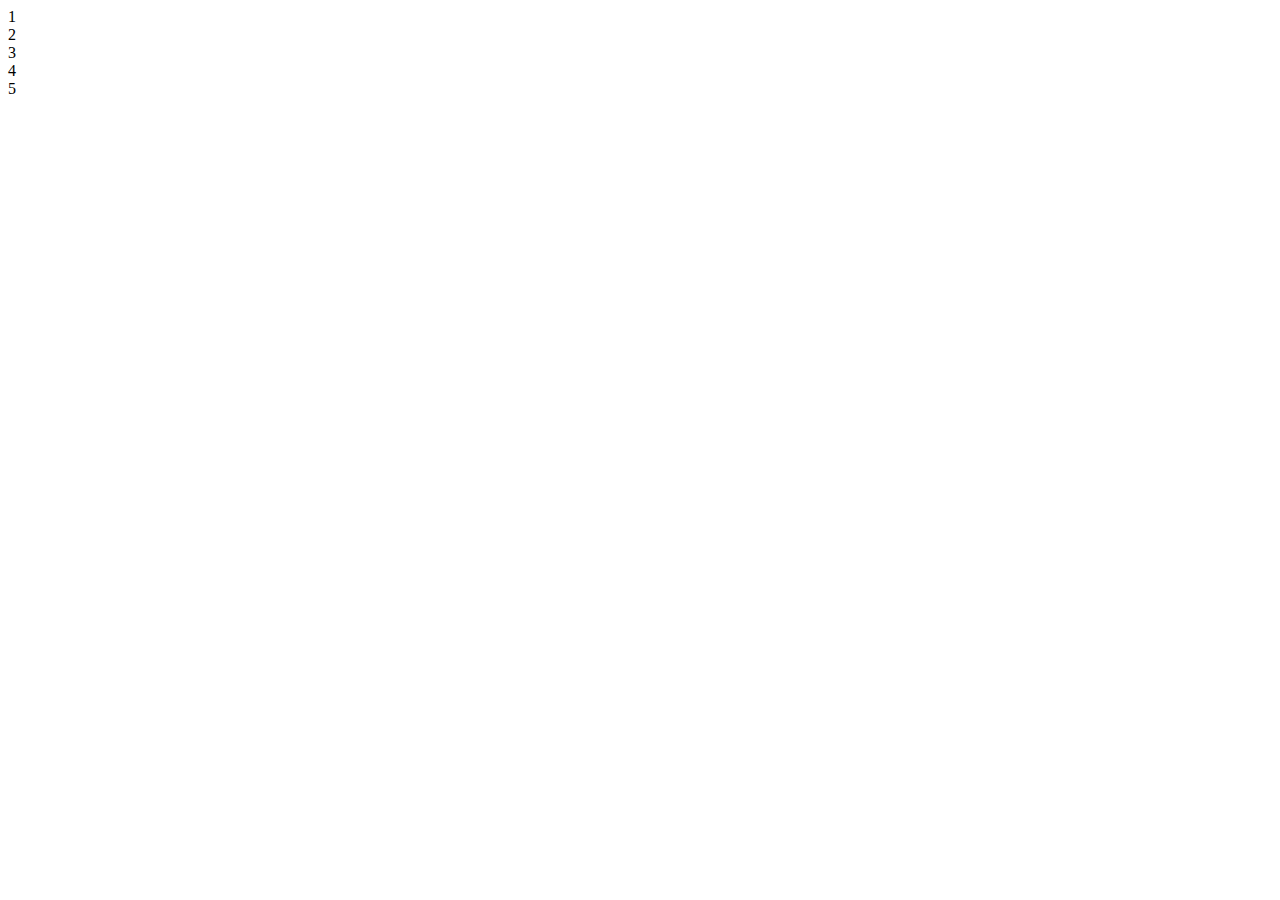
==== position.html @ 5d21be7c "position y estilos" ====
<!DOCTYPE html>
<html lang="en">
<head>
    <meta charset="UTF-8">
    <meta name="viewport" content="width=device-width, initial-scale=1.0">
    <title>Document</title>
    <link rel="stylesheet" href="/Users/CuateMR/Desktop/EjerciciosPW/estilos/position-estilos.css">
</head>
<body>

    <!--<h1>Titulo</h1>
    <p class="parrafo1">texto 1</p>
    <p class="parrafo2">texto 2</p> -->

    <!-- Position Relative -->
    <!-- <div class="contenedor1">Contenedor 1</div>
    <div class="contenedor2">Contenedor 2</div> -->

    <!--Para position absoluta-->

    <div class="contenedor">
        <div class="caja1">1</div>
        <div class="caja2">2</div>
        <div class="caja3">3</div>
        <div class="caja4">4</div>
        <div class="caja5">5</div>
    </div>
</body>
</html>
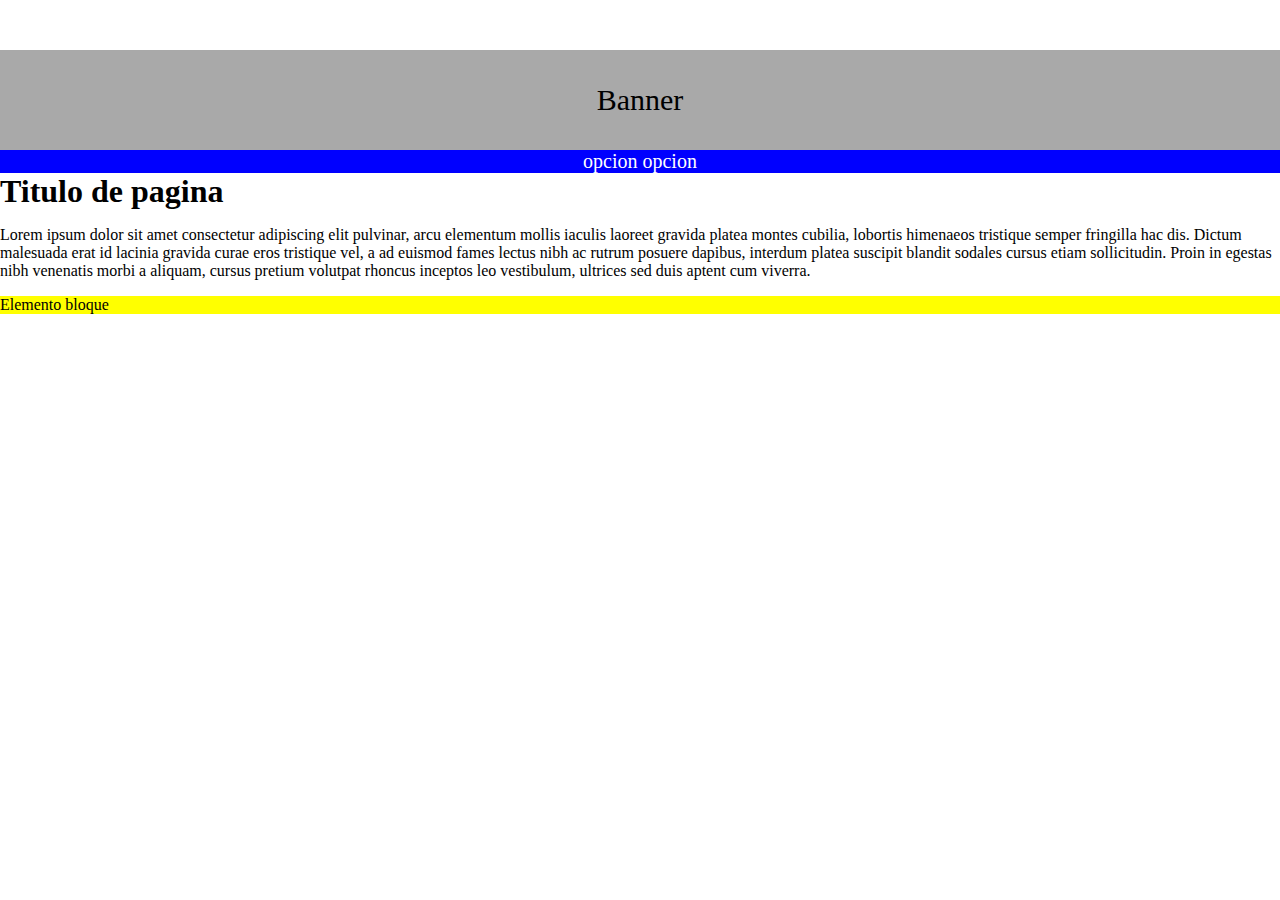
==== commit 4949df26: "parte 2" ====
--- a/position.html
+++ b/position.html
@@ -4,10 +4,18 @@
     <meta charset="UTF-8">
     <meta name="viewport" content="width=device-width, initial-scale=1.0">
     <title>Document</title>
-    <link rel="stylesheet" href="/Users/CuateMR/Desktop/EjerciciosPW/estilos/position-estilos.css">
+    <link rel="stylesheet" href="estilos/position-estilos.css">
 </head>
 <body>
+    <!--position sticky-->
+    <div class="banner">Banner</div>
 
+    <!--position fixed-->
+    <div class="menu">opcion opcion</div>
+    <h1 class="titulo">Titulo de pagina</h1>
+    <p>Lorem ipsum dolor sit amet consectetur adipiscing elit pulvinar, arcu elementum mollis iaculis laoreet gravida platea montes cubilia, lobortis himenaeos tristique semper fringilla hac dis. Dictum malesuada erat id lacinia gravida curae eros tristique vel, a ad euismod fames lectus nibh ac rutrum posuere dapibus, interdum platea suscipit blandit sodales cursus etiam sollicitudin. Proin in egestas nibh venenatis morbi a aliquam, cursus pretium volutpat rhoncus inceptos leo vestibulum, ultrices sed duis aptent cum viverra.</p>
+    <!--<p>Lorem ipsum dolor sit amet, consectetur adipisicing elit. Consequatur quam repudiandae sint maiores illo dignissimos sed inventore soluta laboriosam asperiores dolor assumenda, blanditiis optio, amet praesentium? Quia voluptate rerum animi.</p>
+    <p>Lorem ipsum dolor sit amet, consectetur adipisicing elit. Consequatur quam repudiandae sint maiores illo dignissimos sed inventore soluta laboriosam asperiores dolor assumenda, blanditiis optio, amet praesentium? Quia voluptate rerum animi.</p>-->
     <!--<h1>Titulo</h1>
     <p class="parrafo1">texto 1</p>
     <p class="parrafo2">texto 2</p> -->
@@ -18,12 +26,16 @@
 
     <!--Para position absoluta-->
 
-    <div class="contenedor">
+   <!-- <div class="contenedor">
         <div class="caja1">1</div>
         <div class="caja2">2</div>
         <div class="caja3">3</div>
         <div class="caja4">4</div>
         <div class="caja5">5</div>
-    </div>
+    </div>-->
+<!--propiedad display-->
+<span class="linea">Elemento linea</span>
+<span class="linea">Elemento linea</span>
+<p class="bloque">Elemento bloque</p>
 </body>
 </html>--- a/estilos/position-estilos.css
+++ b/estilos/position-estilos.css
@@ -0,0 +1,139 @@
+/*Position*/
+
+/*
+Flujo HTML: es el orden en el que aparecen los elementos en el documento.
+Espacio: Es el espacio que ocupa en el documento, lo reserva el navegador.
+*/
+
+.parrafo1 {
+    /* visibility: hidden; Elemento reserva su espacio*/
+     display: none; /*El espacio no se reserva*/
+ }
+ 
+ /*RELATIVE*/
+ 
+ .contenedor1, contenedor2 {
+     width: 100px;
+     height: 100px;
+     margin: 20px;
+ }
+ 
+ .contenedor1 {
+     background: lightgreen;    
+     position: relative;
+     /* top right bottom left z-index*/
+     /*top y left tienen mayor preferencia*/
+     top: 100px;
+     right: 30000px;
+     left: 50px;
+     bottom: 1000px;
+     z-index: 10;
+ }
+ 
+ .contenedor2 {
+     background: blue;
+     position: relative;
+     z-index: 20;    
+ }
+ 
+ .contenedor3 {
+     background: black;
+     position: relative;
+     top: 300px;    
+ }
+ 
+ /*ABSOLUTE*/
+ 
+ .contenedor {
+     width: 300px;
+     height: 300px;
+     border: 3px solid black;
+     position: relative;
+ }
+ 
+ /*Seleccionar los elementos que tienen ese atributo y empiecen por ese valor*/
+ [class^="caja"] {
+     width: 40px;
+     height: 40px;
+ }
+ 
+ .caja1{
+     border: 3px solid red;
+     position: absolute; /*No conserva su espacio*/
+     top: 0;
+     left: 0;
+ }
+ .caja2{
+     border: 3px solid blue;
+     position: absolute;
+     top: 0;
+     right: 0;
+ }
+ .caja3{
+     border: 3px solid orange;
+     position: absolute;
+     bottom: 0;
+     left: 0;
+ }
+ .caja4{
+     border: 3px solid purple;
+     position: absolute;
+     bottom: 0;
+     right: 0;
+ }
+ .caja5{
+     border: 3px solid green;
+     position: absolute;
+     top: 0;
+     bottom: 0;
+     left: 0;
+     right: 0;
+     margin: auto;
+ }
+ 
+ /*FIXED*/
+ body{
+     margin: 0 auto;
+     margin-top: 50px;
+ }
+ .menu {
+     background: blue;
+     color: #ffffff;
+     padding: center;
+     text-align: center;
+     font-size: 20px;
+     /*position: fixed;
+     width: 100%;
+     top: 0;*/
+     position: sticky;
+     top: 0;
+ }
+ 
+ .titulo{
+     margin: 0;
+ }
+ 
+ /*sticky*/
+ .banner {
+     background: darkgray;
+     font-size: 30px;
+     text-align: center;
+     line-height: 100px;
+ }
+ /*Display
+ inLine
+ block
+ inLine-block
+ none
+ 
+ */
+ 
+ .linea{
+ 
+     background: lightcoral;
+     display: none;
+ 
+ }
+ .bloque{
+     background: yellow;
+ }